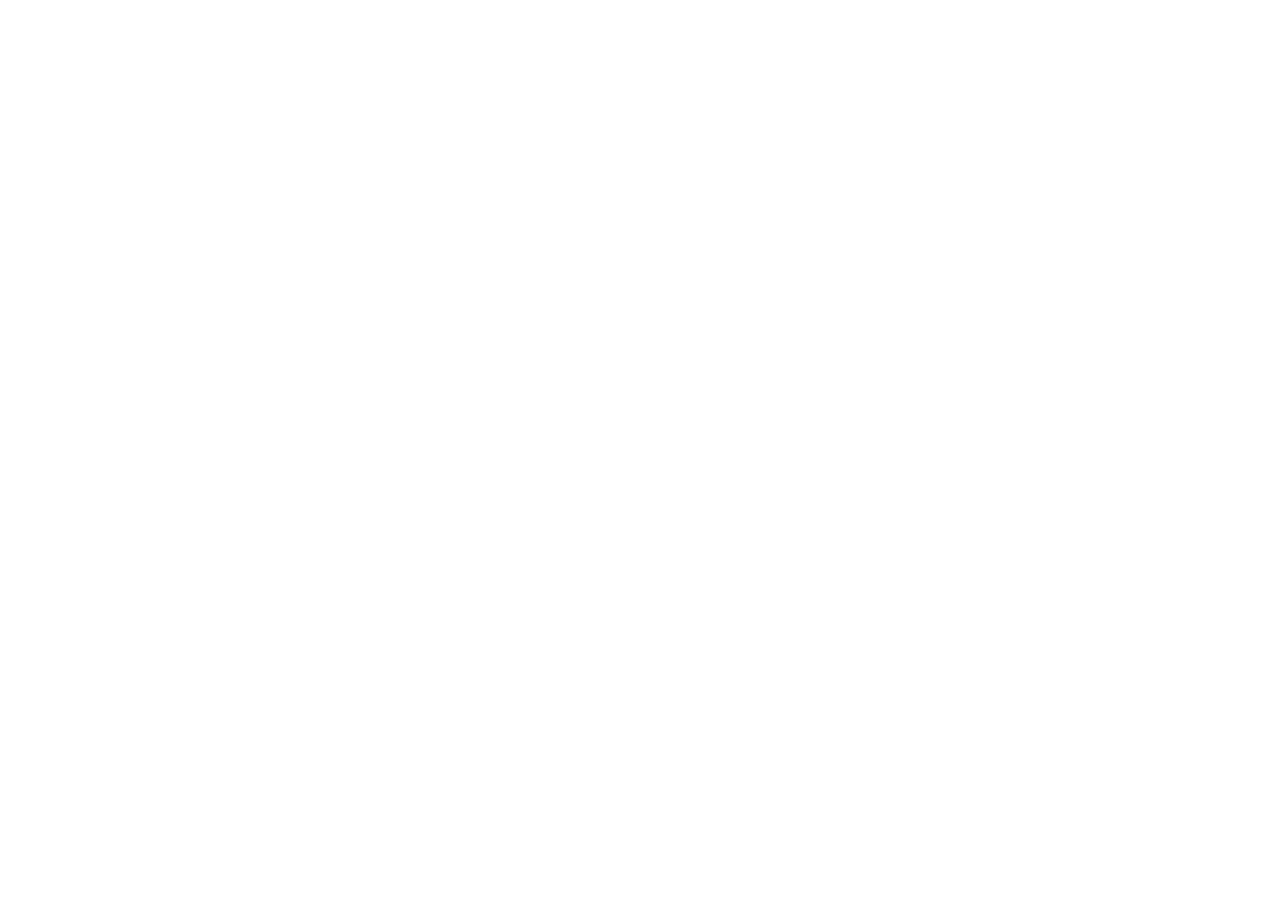
==== RPS/index.html @ dc38e8ab "Rock Paper Scissor console game" ====
<!DOCTYPE html>
<html lang="en">
<head>
    <meta charset="UTF-8">
    <meta name="viewport" content="width=device-width, initial-scale=1.0">
    <title>Document</title>
<script src="rps.js"></script>
</head>
<body>
    
</body>
</html>
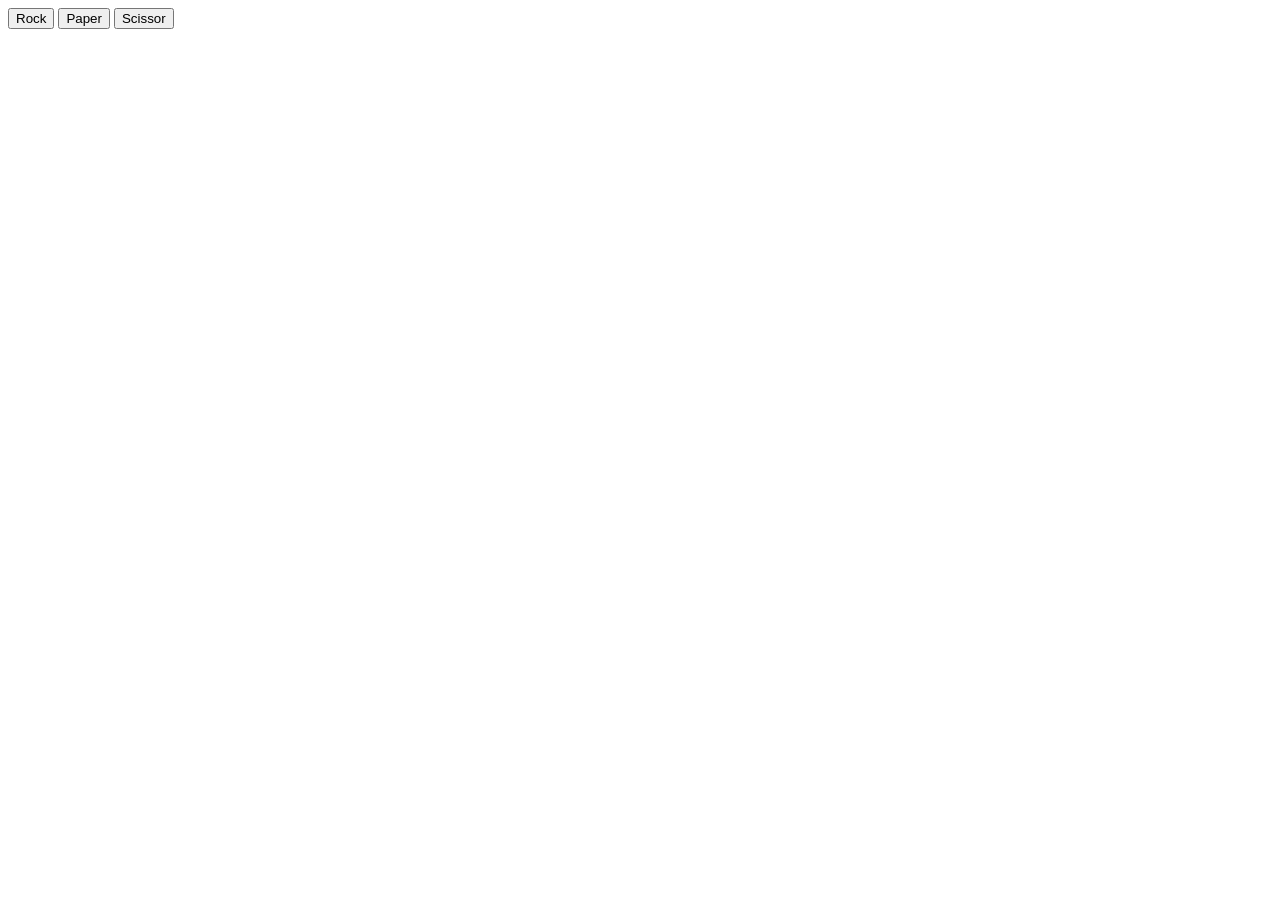
==== commit 6eafd07e: "Refactored the console Logic for UI" ====
--- a/RPS/index.html
+++ b/RPS/index.html
@@ -4,9 +4,18 @@
     <meta charset="UTF-8">
     <meta name="viewport" content="width=device-width, initial-scale=1.0">
     <title>Document</title>
-<script src="rps.js"></script>
+<script src="rps.js" defer></script>
 </head>
 <body>
+    <main>
+        <button class ="play-btn" id="Rock">Rock</button>
+        <button class = "play-btn" id="Paper">Paper</button>
+        <button class = "play-btn" id="Scissor">Scissor</button>
+
+        <div id="results">
+
+        </div>
+    </main>
     
 </body>
 </html>
